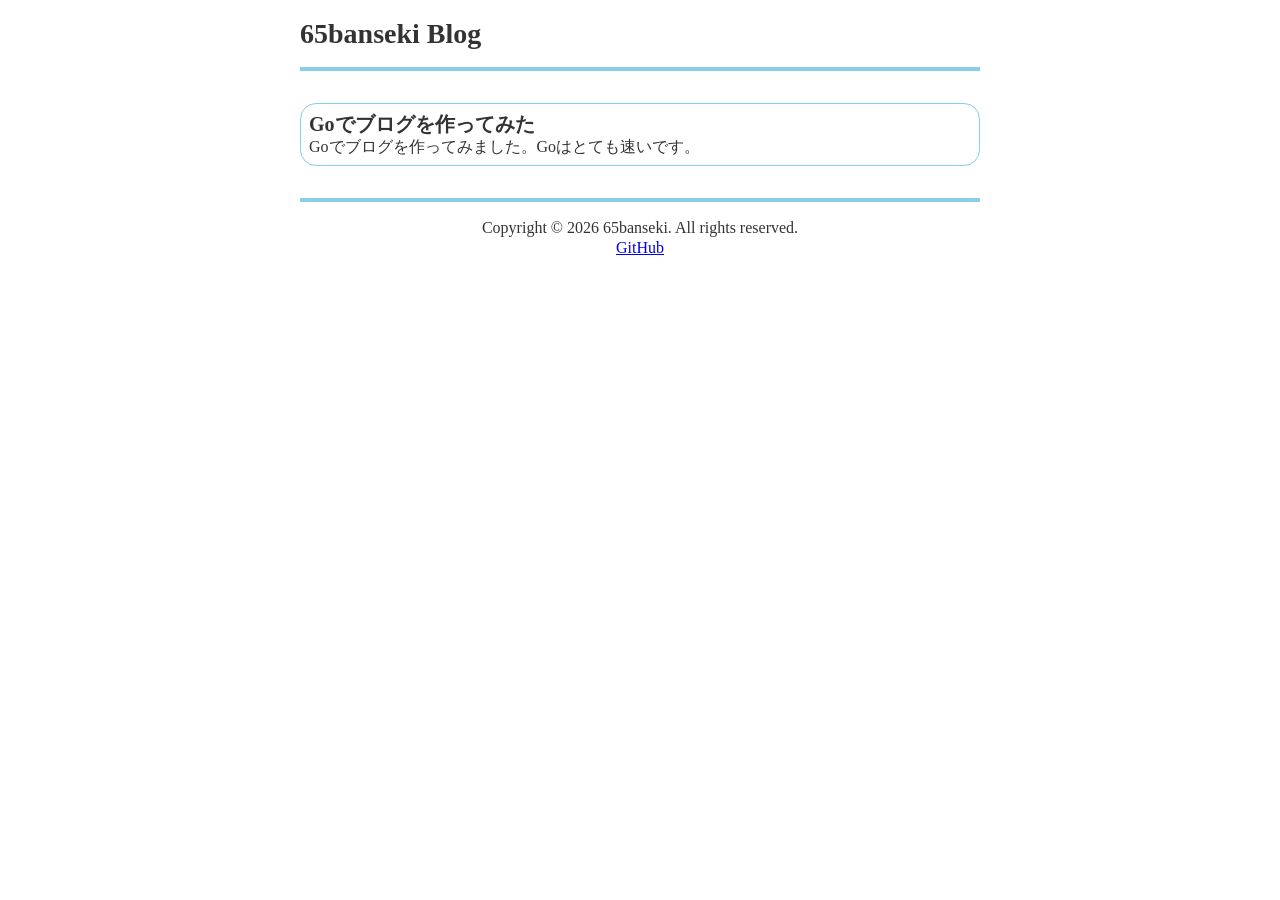
==== public/index.html @ ac53bd12 "feat: ブログ機能を追加 Makefile、HTML、CSS、Goコードを追加し、ブログの基本的な構造を構築しました。" ====
<html><head><title>Goでブログを作ってみた</title><link rel="stylesheet" href="../static/reset.css"><link rel="stylesheet" href="../static/layout.css"><link rel="stylesheet" href="../static/post.css"><meta charset="UTF-8"><meta name="viewport" content="width=device-width, initial-scale=1.0"></head><body><main><header class="header"><p class="logo">65banseki Blog</p></header><article class="article"><h2 class="article-heading">Goでブログを作ってみた</h2><div>Goでブログを作ってみました。Goはとても速いです。</div></article><footer class="footer"><p>Copyright &copy; 2026 65banseki. All rights reserved.</p><a href="https://github.com/hi-lee-mon?tab=repositories">GitHub</a></footer></main></body></html>
---- static/layout.css ----
main {
  margin: 0 auto;
  max-width:680px;
  line-height: 1.25;
  padding:0 8px;
  color: #333;
}

.header {
  padding:16px 0;
  margin-bottom:32px;
  border-bottom:4px solid skyblue;
}

.logo {
  font-weight: bold;
  font-size: 1.75rem;
}

.article {
  border:1px solid skyblue;
  padding:8px;
  border-radius: 16px;
}

.article-heading{
  font-size:1.25rem;
  font-weight: bold;
  line-height: 1.25;
}

.footer {
  font-size: 1rem;;
  margin-top:32px;
  padding:16px 0;
  border-top:4px solid skyblue;
  text-align: center;
}
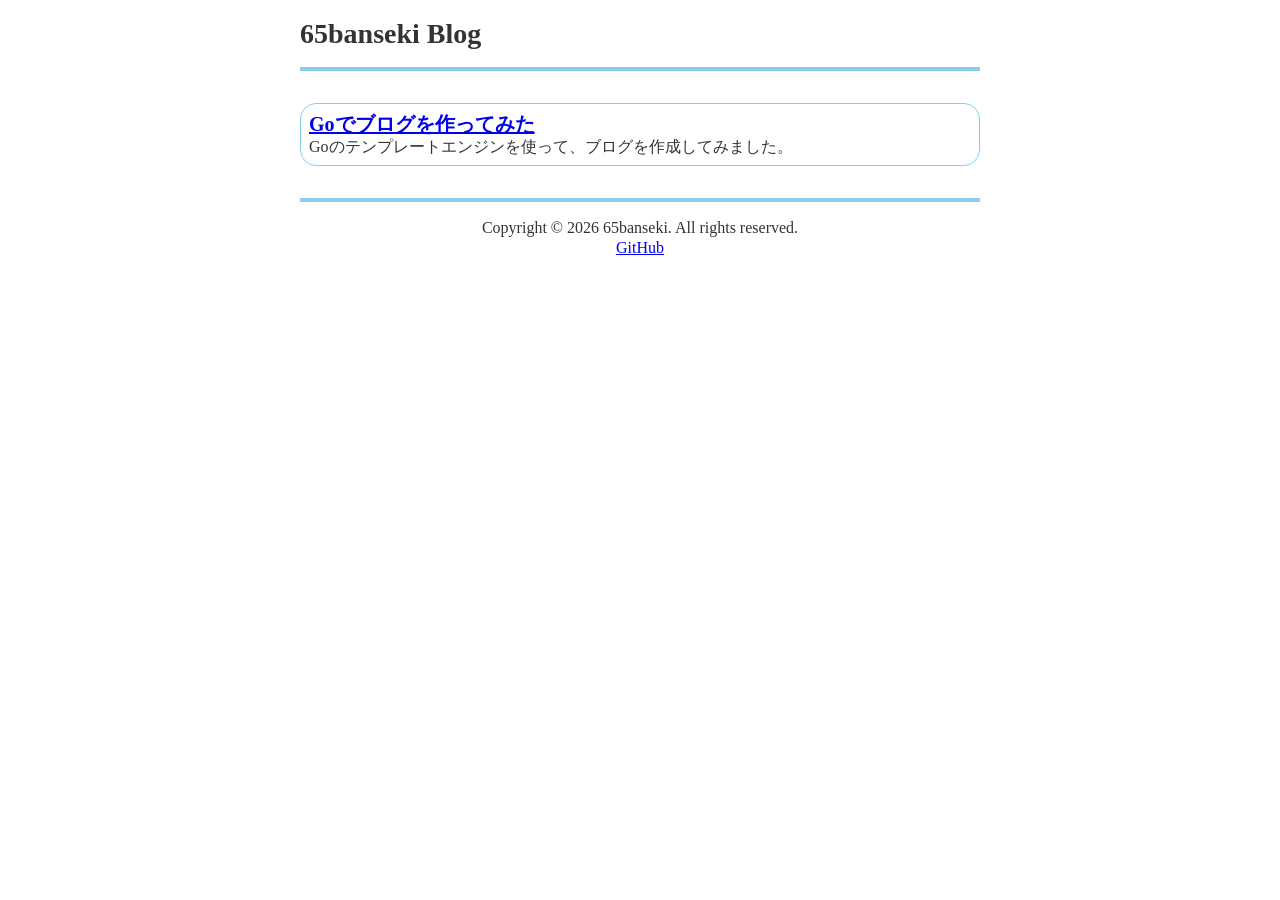
==== commit 7c7e9166: "✨ postページの実装" ====
--- a/public/index.html
+++ b/public/index.html
@@ -1 +1 @@
-<html><head><title>Goでブログを作ってみた</title><link rel="stylesheet" href="../static/reset.css"><link rel="stylesheet" href="../static/layout.css"><link rel="stylesheet" href="../static/post.css"><meta charset="UTF-8"><meta name="viewport" content="width=device-width, initial-scale=1.0"></head><body><main><header class="header"><p class="logo">65banseki Blog</p></header><article class="article"><h2 class="article-heading">Goでブログを作ってみた</h2><div>Goでブログを作ってみました。Goはとても速いです。</div></article><footer class="footer"><p>Copyright &copy; 2026 65banseki. All rights reserved.</p><a href="https://github.com/hi-lee-mon?tab=repositories">GitHub</a></footer></main></body></html>+<html><head><title>65bansekiのGo Blog</title><link rel="stylesheet" href="/static/reset.css"><link rel="stylesheet" href="/static/layout.css"><link rel="stylesheet" href="/static/post.css"><meta charset="UTF-8"><meta name="viewport" content="width=device-width, initial-scale=1.0"></head><body><main><header class="header"><p class="logo">65banseki Blog</p></header><div class="card"><a href="./post/index.html" class="card-heading">Goでブログを作ってみた</a><p>Goのテンプレートエンジンを使って、ブログを作成してみました。</p></div><footer class="footer"><p>Copyright &copy; 2026 65banseki. All rights reserved.</p><a href="https://github.com/hi-lee-mon/go-blog">GitHub</a></footer></main></body></html>
--- a/static/layout.css
+++ b/static/layout.css
@@ -17,13 +17,13 @@
   font-size: 1.75rem;
 }
 
-.article {
+.card {
   border:1px solid skyblue;
   padding:8px;
   border-radius: 16px;
 }
 
-.article-heading{
+.card-heading{
   font-size:1.25rem;
   font-weight: bold;
   line-height: 1.25;
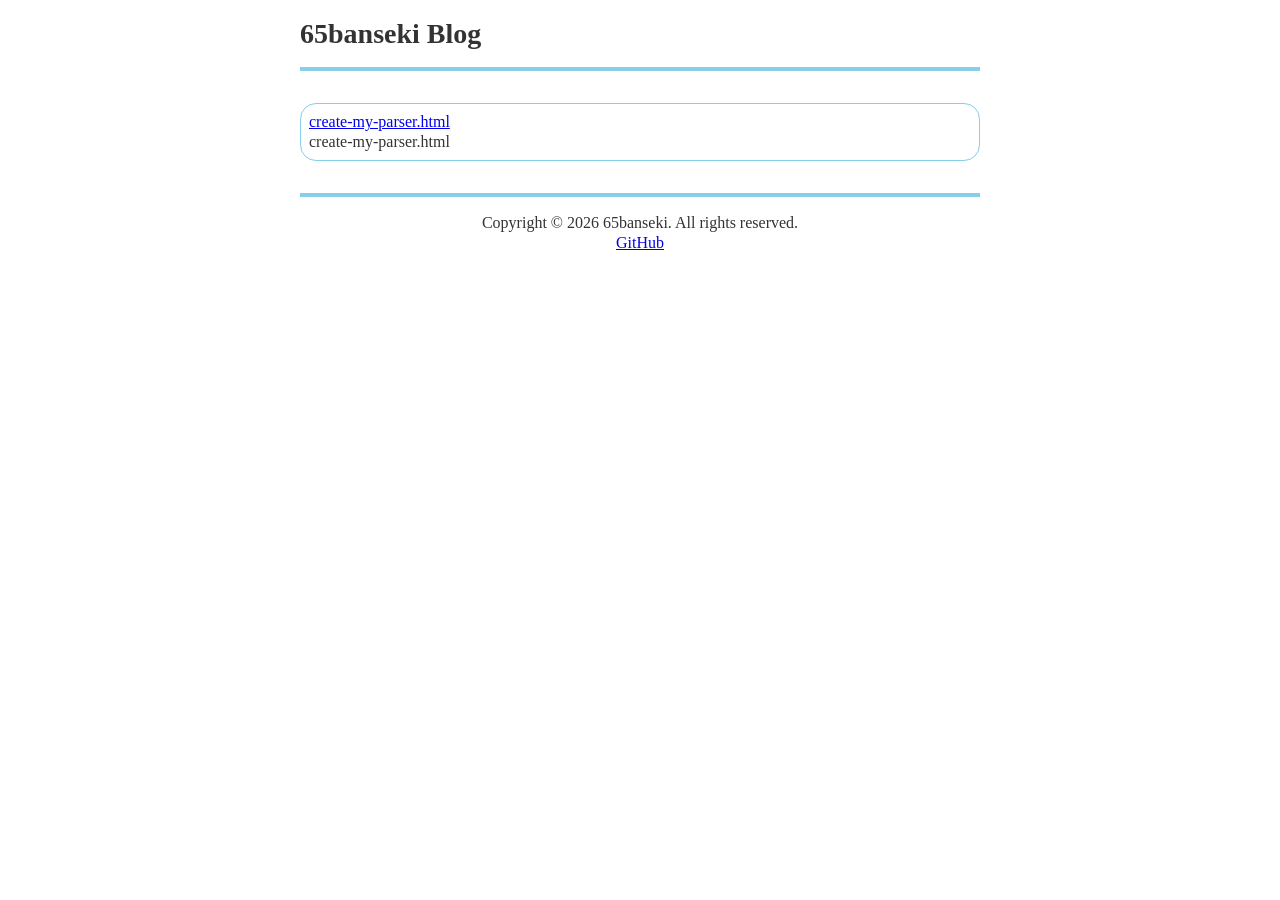
==== commit 918788ff: "✨ マークダウンをpostページに変換" ====
--- a/public/index.html
+++ b/public/index.html
@@ -1 +1 @@
-<html><head><title>65bansekiのGo Blog</title><link rel="stylesheet" href="/static/reset.css"><link rel="stylesheet" href="/static/layout.css"><link rel="stylesheet" href="/static/post.css"><meta charset="UTF-8"><meta name="viewport" content="width=device-width, initial-scale=1.0"></head><body><main><header class="header"><p class="logo">65banseki Blog</p></header><div class="card"><a href="./post/index.html" class="card-heading">Goでブログを作ってみた</a><p>Goのテンプレートエンジンを使って、ブログを作成してみました。</p></div><footer class="footer"><p>Copyright &copy; 2026 65banseki. All rights reserved.</p><a href="https://github.com/hi-lee-mon/go-blog">GitHub</a></footer></main></body></html>+<html><head><title>65bansekiのGo Blog</title><link rel="stylesheet" href="/static/reset.css"><link rel="stylesheet" href="/static/layout.css"><link rel="stylesheet" href="/static/style.css"><link rel="stylesheet" href="/static/post.css"><meta charset="UTF-8"><meta name="viewport" content="width=device-width, initial-scale=1.0"></head><body><main><header class="header"><p class="logo">65banseki Blog</p></header><div class="card"><a href="/public/post/create-my-parser.html">create-my-parser.html</a><p>create-my-parser.html</p></div><span style="margin-bottom:1rem; display:block"></span><footer class="footer"><p>Copyright &copy; 2026 65banseki. All rights reserved.</p><a href="https://github.com/hi-lee-mon/go-blog">GitHub</a></footer></main></body></html>
--- a/static/layout.css
+++ b/static/layout.css
@@ -1,15 +1,19 @@
+html {
+  font-size: 16px;
+}
+
 main {
   margin: 0 auto;
-  max-width:680px;
+  max-width: 680px;
   line-height: 1.25;
-  padding:0 8px;
+  padding: 0 8px;
   color: #333;
 }
 
 .header {
-  padding:16px 0;
-  margin-bottom:32px;
-  border-bottom:4px solid skyblue;
+  padding: 1rem 0;
+  margin-bottom: 2rem;
+  border-bottom: 0.25rem solid skyblue;
 }
 
 .logo {
@@ -18,21 +22,22 @@
 }
 
 .card {
-  border:1px solid skyblue;
-  padding:8px;
-  border-radius: 16px;
+  border: 1px solid skyblue;
+  padding: 0.5rem;
+  border-radius: 1rem;
 }
 
-.card-heading{
-  font-size:1.25rem;
+.card-heading {
+  font-size: 1.25rem;
   font-weight: bold;
   line-height: 1.25;
 }
 
 .footer {
-  font-size: 1rem;;
-  margin-top:32px;
-  padding:16px 0;
-  border-top:4px solid skyblue;
+  font-size: 1rem;
+  ;
+  margin-top: 2rem;
+  padding: 1rem 0;
+  border-top: 0.25rem solid skyblue;
   text-align: center;
 }
--- a/static/style.css
+++ b/static/style.css
@@ -0,0 +1,11 @@
+.button {
+  background-color: skyblue;
+  border: 1px solid gray;
+  border-radius: 0.5rem;
+  padding: 0.25rem 1.5rem;
+  cursor: pointer
+}
+
+.button:hover {
+  opacity: .8
+}
--- a/static/post.css
+++ b/static/post.css
@@ -0,0 +1,110 @@
+/* ── 見出し ── */
+.md h1 {
+  font-size: 1.875rem;
+  font-weight: 700;
+  letter-spacing: -0.025em;
+  line-height: 1.25;
+  padding-bottom: 0.5rem;
+  border-bottom: 2px solid #e0e0e0;
+  margin-bottom: 1.5rem;
+}
+
+.md h2 {
+  font-size: 1.375rem;
+  font-weight: 600;
+  letter-spacing: -0.015em;
+  margin-top: 2rem;
+  margin-bottom: 0.75rem;
+  padding-left: 12px;
+  border-left: 4px solid skyblue;
+}
+
+.md h3 {
+  font-size: 1.05rem;
+  font-weight: 600;
+  color: #555;
+  margin-top: 1.5rem;
+  margin-bottom: 0.5rem;
+  padding-left: 16px;
+  position: relative;
+}
+
+.md h3::before {
+  content: '';
+  position: absolute;
+  left: 0;
+  top: 50%;
+  transform: translateY(-50%);
+  width: 6px;
+  height: 6px;
+  background: #aaa;
+  border-radius: 50%;
+}
+
+/* ── 段落 ── */
+.md p {
+  font-size: 0.9375rem;
+  line-height: 1.75;
+  color: #444;
+  margin-bottom: 0.75rem;
+}
+
+/* ── 順序なしリスト ── */
+.md ul {
+  padding-left: 1rem;
+  margin-bottom: 0.75rem;
+}
+
+.md ul li {
+  list-style: none;
+  display: flex;
+  align-items: baseline;
+  gap: 8px;
+  font-size: 0.9375rem;
+  line-height: 1.65;
+  margin-bottom: 0.3rem;
+}
+
+.md ul li::before {
+  content: '';
+  display: inline-block;
+  min-width: 5px;
+  height: 5px;
+  background: #aaa;
+  border-radius: 50%;
+  flex-shrink: 0;
+  margin-top: 2px;
+}
+
+/* ── 順序付きリスト ── */
+.md ol {
+  list-style: none;
+  counter-reset: ol-counter;
+  padding-left: 0.5rem;
+  margin-bottom: 0.75rem;
+}
+
+.md ol li {
+  counter-increment: ol-counter;
+  display: flex;
+  align-items: baseline;
+  gap: 10px;
+  font-size: 0.9375rem;
+  line-height: 1.65;
+  margin-bottom: 0.3rem;
+}
+
+.md ol li::before {
+  content: counter(ol-counter);
+  display: flex;
+  align-items: center;
+  justify-content: center;
+  min-width: 20px;
+  height: 20px;
+  background: #e8f0fb;
+  color: #185FA5;
+  border-radius: 50%;
+  font-size: 0.7rem;
+  font-weight: 600;
+  flex-shrink: 0;
+}
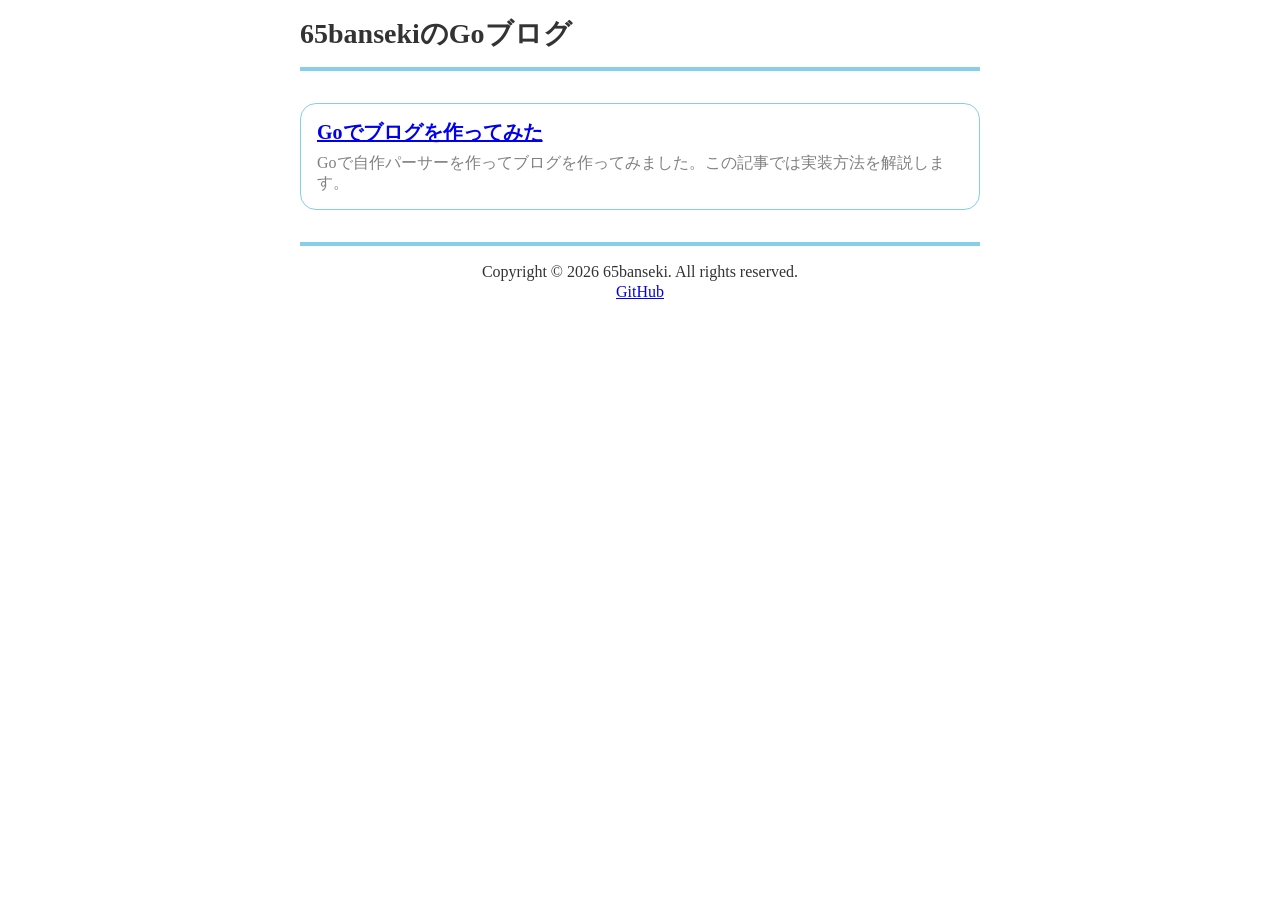
==== commit d03efc12: "✨ フロントマター実装" ====
--- a/public/index.html
+++ b/public/index.html
@@ -1 +1 @@
-<html><head><title>65bansekiのGo Blog</title><link rel="stylesheet" href="/static/reset.css"><link rel="stylesheet" href="/static/layout.css"><link rel="stylesheet" href="/static/style.css"><link rel="stylesheet" href="/static/post.css"><meta charset="UTF-8"><meta name="viewport" content="width=device-width, initial-scale=1.0"></head><body><main><header class="header"><p class="logo">65banseki Blog</p></header><div class="card"><a href="/public/post/create-my-parser.html">create-my-parser.html</a><p>create-my-parser.html</p></div><span style="margin-bottom:1rem; display:block"></span><footer class="footer"><p>Copyright &copy; 2026 65banseki. All rights reserved.</p><a href="https://github.com/hi-lee-mon/go-blog">GitHub</a></footer></main></body></html>+<html><head><title>65bansekiのGo Blog</title><link rel="stylesheet" href="/static/reset.css"><link rel="stylesheet" href="/static/layout.css"><link rel="stylesheet" href="/static/style.css"><link rel="stylesheet" href="/static/post.css"><meta charset="UTF-8"><meta name="viewport" content="width=device-width, initial-scale=1.0"></head><body><main><header class="header"><p class="logo">65bansekiのGoブログ</p></header><div class="card"><h2><a href="/public/post/create-my-parser.html">Goでブログを作ってみた</a></h2><p class="description">Goで自作パーサーを作ってブログを作ってみました。この記事では実装方法を解説します。</p></div><span style="margin-bottom:1rem; display:block"></span><footer class="footer"><p>Copyright &copy; 2026 65banseki. All rights reserved.</p><a href="https://github.com/hi-lee-mon/go-blog">GitHub</a></footer></main></body></html>
--- a/static/style.css
+++ b/static/style.css
@@ -1,6 +1,6 @@
 .button {
   background-color: skyblue;
-  border: 1px solid gray;
+  border: none;
   border-radius: 0.5rem;
   padding: 0.25rem 1.5rem;
   cursor: pointer
@@ -8,4 +8,21 @@
 
 .button:hover {
   opacity: .8
+}
+
+.card {
+  border: 1px solid skyblue;
+  padding: 1rem;
+  border-radius: 1rem;
+}
+
+.card h2 {
+  font-size: 1.25rem;
+  font-weight: bold;
+  line-height: 1.25;
+  padding-bottom: 0.5rem;
+}
+
+.description {
+  color: gray;
 }
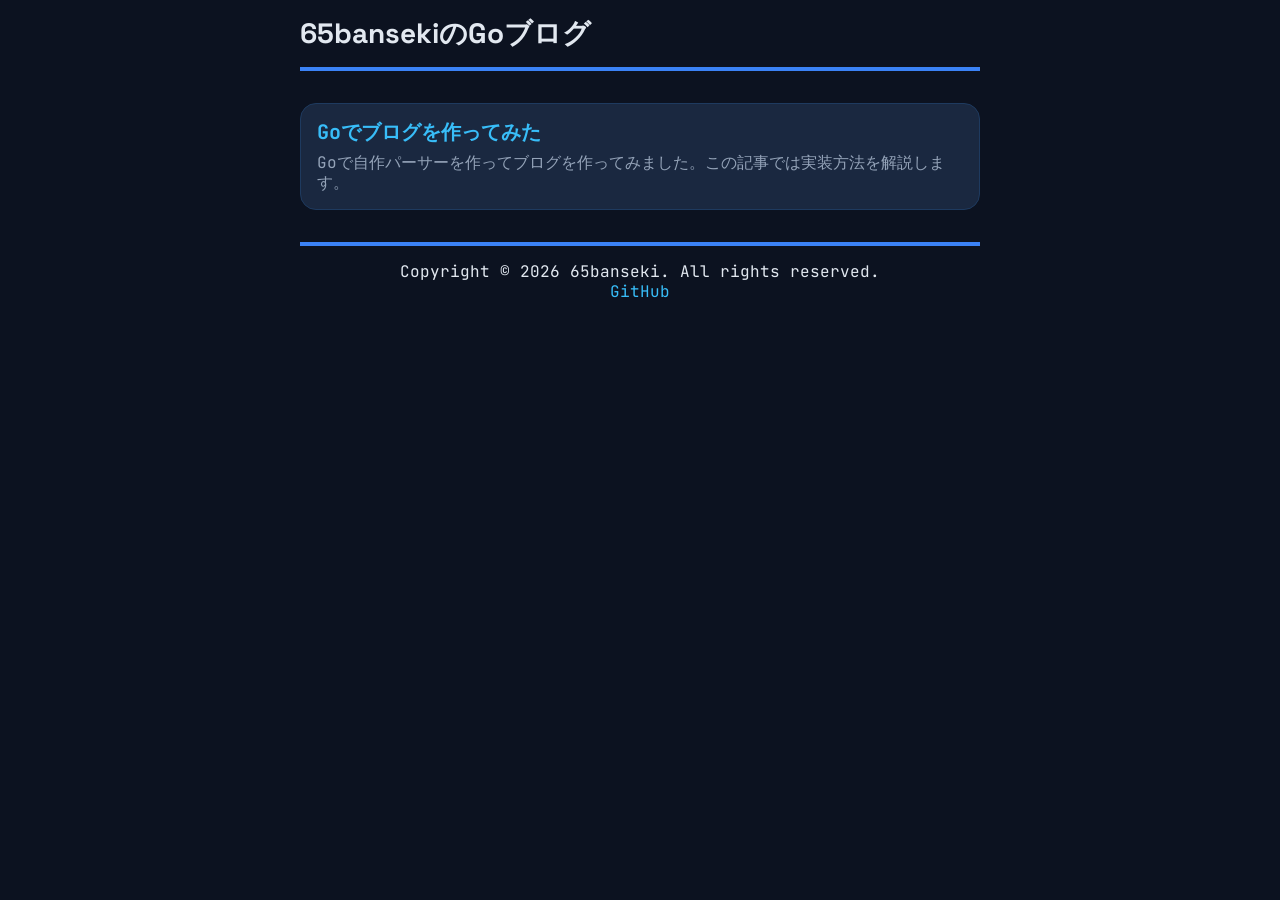
==== commit 69cd925b: "✨ フォントのプリコネクトとスタイルを追加 - Google FontsからJetBrains MonoとSpace Groteskをプリコネクトし、スタイルを適用しました。 - 各HTMLファイルに" ====
--- a/public/index.html
+++ b/public/index.html
@@ -1 +1 @@
-<html><head><title>65bansekiのGo Blog</title><link rel="stylesheet" href="/static/reset.css"><link rel="stylesheet" href="/static/layout.css"><link rel="stylesheet" href="/static/style.css"><link rel="stylesheet" href="/static/post.css"><meta charset="UTF-8"><meta name="viewport" content="width=device-width, initial-scale=1.0"></head><body><main><header class="header"><p class="logo">65bansekiのGoブログ</p></header><div class="card"><h2><a href="/public/post/create-my-parser.html">Goでブログを作ってみた</a></h2><p class="description">Goで自作パーサーを作ってブログを作ってみました。この記事では実装方法を解説します。</p></div><span style="margin-bottom:1rem; display:block"></span><footer class="footer"><p>Copyright &copy; 2026 65banseki. All rights reserved.</p><a href="https://github.com/hi-lee-mon/go-blog">GitHub</a></footer></main></body></html>+<html><head><title>65bansekiのGo Blog</title><link rel="preconnect" href="https://fonts.googleapis.com"><link rel="preconnect" href="https://fonts.gstatic.com" crossorigin><link rel="stylesheet" href="https://fonts.googleapis.com/css2?family=JetBrains+Mono:ital,wght@0,100..800;1,100..800&family=Space+Grotesk:wght@300..700&display=swap"><link rel="stylesheet" href="/static/reset.css"><link rel="stylesheet" href="/static/layout.css"><link rel="stylesheet" href="/static/style.css"><link rel="stylesheet" href="/static/post.css"><meta charset="UTF-8"><meta name="viewport" content="width=device-width, initial-scale=1.0"></head><body><main><header class="header"><p class="logo">65bansekiのGoブログ</p></header><div class="card"><h2><a href="/post/create-my-parser.html">Goでブログを作ってみた</a></h2><p class="description">Goで自作パーサーを作ってブログを作ってみました。この記事では実装方法を解説します。</p></div><span style="margin-bottom:1rem; display:block"></span><footer class="footer"><p>Copyright &copy; 2026 65banseki. All rights reserved.</p><a href="https://github.com/hi-lee-mon/go-blog">GitHub</a></footer></main></body></html>
--- a/static/layout.css
+++ b/static/layout.css
@@ -1,5 +1,26 @@
 html {
   font-size: 16px;
+  background-color: #0c1220;
+  color: #e2e8f0;
+  font-family: 'JetBrains Mono', monospace;
+}
+
+body {
+  background-color: #0c1220;
+}
+
+a {
+  color: #38bdf8;
+  text-decoration: none;
+}
+
+a:hover {
+  color: #7dd3fc;
+  text-decoration: underline;
+}
+
+a:visited {
+  color: #60a5fa;
 }
 
 main {
@@ -7,22 +28,24 @@
   max-width: 680px;
   line-height: 1.25;
   padding: 0 8px;
-  color: #333;
+  color: #e2e8f0;
 }
 
 .header {
   padding: 1rem 0;
   margin-bottom: 2rem;
-  border-bottom: 0.25rem solid skyblue;
+  border-bottom: 0.25rem solid #3b82f6;
 }
 
 .logo {
+  font-family: 'Space Grotesk', sans-serif;
   font-weight: bold;
   font-size: 1.75rem;
 }
 
 .card {
-  border: 1px solid skyblue;
+  background-color: #1a2840;
+  border: 1px solid #1e3a5f;
   padding: 0.5rem;
   border-radius: 1rem;
 }
@@ -35,9 +58,8 @@
 
 .footer {
   font-size: 1rem;
-  ;
   margin-top: 2rem;
   padding: 1rem 0;
-  border-top: 0.25rem solid skyblue;
+  border-top: 0.25rem solid #3b82f6;
   text-align: center;
-}+}
--- a/static/style.css
+++ b/static/style.css
@@ -1,17 +1,19 @@
 .button {
-  background-color: skyblue;
+  background-color: #2563eb;
+  color: #f0f6ff;
   border: none;
   border-radius: 0.5rem;
   padding: 0.25rem 1.5rem;
-  cursor: pointer
+  cursor: pointer;
 }
 
 .button:hover {
-  opacity: .8
+  background-color: #3b82f6;
 }
 
 .card {
-  border: 1px solid skyblue;
+  background-color: #1a2840;
+  border: 1px solid #1e3a5f;
   padding: 1rem;
   border-radius: 1rem;
 }
@@ -24,5 +26,5 @@
 }
 
 .description {
-  color: gray;
-}+  color: #94a3b8;
+}
--- a/static/post.css
+++ b/static/post.css
@@ -1,51 +1,43 @@
 /* ── 見出し ── */
 .md h1 {
+  font-family: 'Space Grotesk', sans-serif;
   font-size: 1.875rem;
   font-weight: 700;
   letter-spacing: -0.025em;
   line-height: 1.25;
   padding-bottom: 0.5rem;
-  border-bottom: 2px solid #e0e0e0;
+  border-bottom: 2px solid #1e3a5f;
   margin-bottom: 1.5rem;
 }
 
 .md h2 {
+  font-family: 'Space Grotesk', sans-serif;
   font-size: 1.375rem;
   font-weight: 600;
   letter-spacing: -0.015em;
   margin-top: 2rem;
   margin-bottom: 0.75rem;
   padding-left: 12px;
-  border-left: 4px solid skyblue;
+  border-left: 4px solid #3b82f6;
 }
 
 .md h3 {
+  font-family: 'Space Grotesk', sans-serif;
   font-size: 1.05rem;
   font-weight: 600;
-  color: #555;
+  color: #94a3b8;
   margin-top: 1.5rem;
   margin-bottom: 0.5rem;
-  padding-left: 16px;
   position: relative;
 }
 
-.md h3::before {
-  content: '';
-  position: absolute;
-  left: 0;
-  top: 50%;
-  transform: translateY(-50%);
-  width: 6px;
-  height: 6px;
-  background: #aaa;
-  border-radius: 50%;
-}
+
 
 /* ── 段落 ── */
 .md p {
   font-size: 0.9375rem;
   line-height: 1.75;
-  color: #444;
+  color: #cbd5e1;
   margin-bottom: 0.75rem;
 }
 
@@ -70,7 +62,7 @@
   display: inline-block;
   min-width: 5px;
   height: 5px;
-  background: #aaa;
+  background: #60a5fa;
   border-radius: 50%;
   flex-shrink: 0;
   margin-top: 2px;
@@ -101,10 +93,26 @@
   justify-content: center;
   min-width: 20px;
   height: 20px;
-  background: #e8f0fb;
-  color: #185FA5;
+  background: #1e3a5f;
+  color: #60a5fa;
   border-radius: 50%;
   font-size: 0.7rem;
   font-weight: 600;
   flex-shrink: 0;
+}
+
+/* ── 太字 ── */
+.md strong {
+  font-weight: 700;
+}
+
+/* ── インラインコード ── */
+.md code {
+  background-color: #1e293b;
+  color: #7dd3fc;
+  font-family: 'JetBrains Mono', monospace;
+  font-size: 0.85em;
+  padding: 0.15em 0.4em;
+  border-radius: 4px;
+  border: 1px solid #334155;
 }
